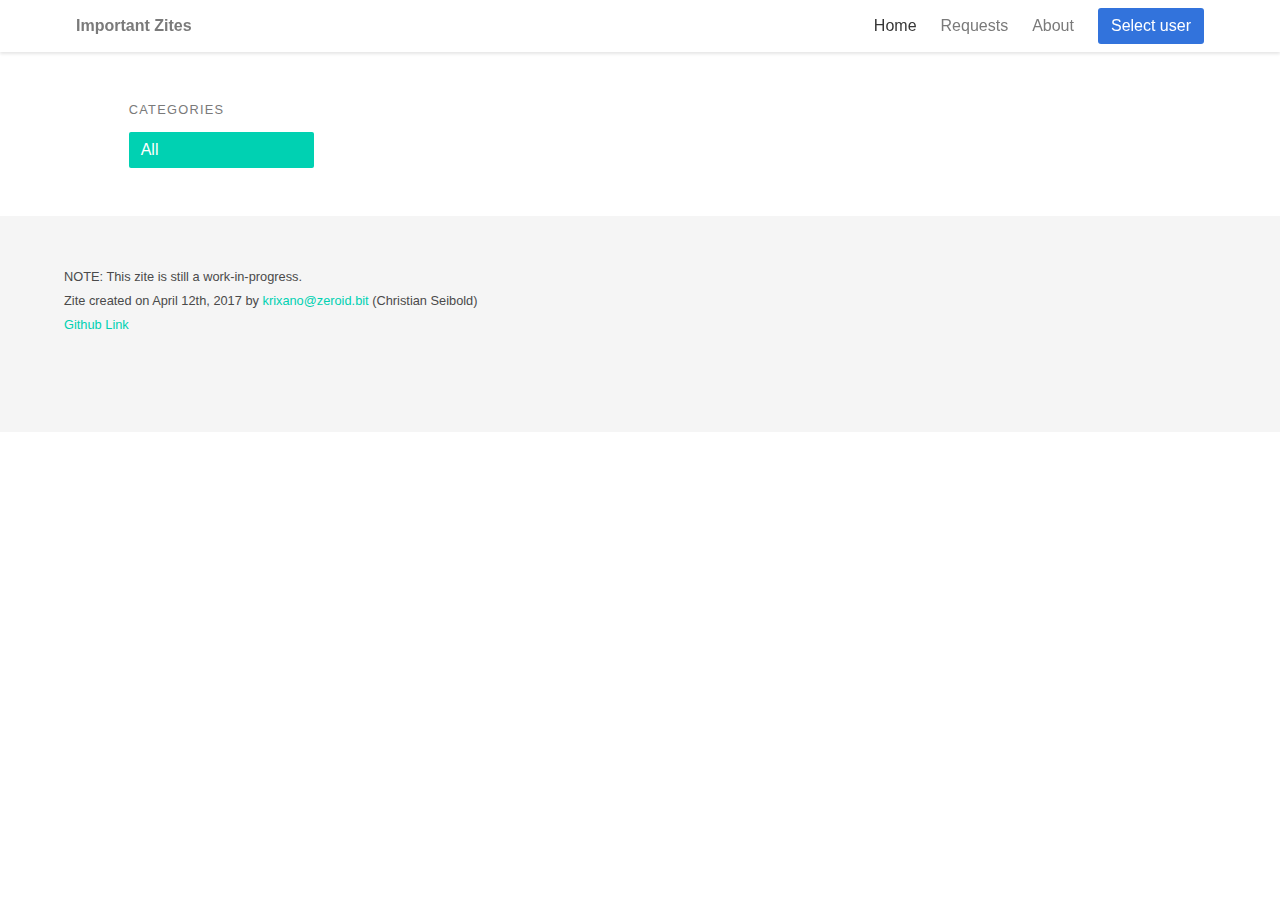
==== index.html @ a15ff4e9 "Async allZites-set" ====
<!DOCTYPE html>
<html lang="en">

<head>
    <title>Important Zites</title>
    <meta charset="utf-8">
    <meta http-equiv="content-type" content="text/html; charset=utf-8" />
    <meta http-equiv="X-UA-Compatible" content="IE=edge">
    <meta name="viewport" content="width=device-width, initial-scale=1">
    <meta name="keywords" content="zite,zites,important,krixano,list,category,search,filter">
    <base href="" target="_top" id="base">
    <script>
        base.href = document.location.href.replace("/media", "").replace("index.html", "").replace(/[&?]wrapper=False/, "").replace(/[&?]wrapper_nonce=[A-Za-z0-9]+/, "")
    </script>

    <style>
        .table tbody th,
        .table thead tr>th:first-child {
            text-align: center;
        }
        
        #zite_num,
        #cat_num,
        #zites_table {
            visibility: hidden;
        }
    </style>

    <script src="js/navToggle.js"></script>

    <link rel="stylesheet" href="css/bulma.css" />
    <link rel="stylesheet" href="css/main.css" />
</head>

<body>
    <nav class="nav has-shadow">
        <div class="container">
            <div class="nav-left">
                <a href="./" class="nav-item" style="font-weight: bold;">Important Zites</a>
                <span class="nav-item"><code id="zite_num" class="tag is-light">0</code> <code id="cat_num" class="tag is-light">0</code></span>
            </div>

            <!-- This "nav-toggle" hamburger menu is only visible on mobile -->
            <!-- You need JavaScript to toggle the "is-active" class on "nav-menu" -->
            <span id="nav-toggle" class="nav-toggle">
				<span></span>
            <span></span>
            <span></span>
            </span>

            <!-- This "nav-menu" is hidden on mobile -->
            <!-- Add the modifier "is-active" to display it on mobile -->
            <div id="nav-menu" class="nav-right nav-menu">
                <a href="./" class="nav-item is-active">Home</a>
                <!--<a class="nav-item">Blog</a>-->
                <a href="request.html" class="nav-item">Requests</a>
                <a href="about.html" class="nav-item">About</a>
                <span class="nav-item"><a href="#Select+user" id="select_user" class="button is-info" onclick='return page.selectUser()'>Select user</a></span>
            </div>
        </div>
    </nav>

    <section class="section">
        <!--<div class="tabs is-centered">
	</div>-->

        <div class="columns">
            <div class="column is-2 is-offset-1">
                <aside class="menu">
                    <p class="menu-label">Categories</p>
                    <ul class="menu-list" id="categories_list">
                        <li><a id="allTab" class="is-active" onclick="tabClick('all', this); return false;">All</a></li>
                        <!--<li><a onclick="tabClick('info', this); return false;">Info</a></li>-->
                    </ul>
                </aside>
            </div>
            <div class="column is-8">
                <!--<div class="notification is-info" style="margin-right: 50px; margin-left: 70px;">
					<p>New to ZeroNet? <a href="/138R53t3ZW7KDfSfxVpWUsMXgwUnsDNXLP/">Visit the Wiki</a></p>
				</div>-->
                <!-- TODO -->
                <table id="zites_table" class="table is-narrow is-striped" style="margin-left: 10px; margin-right: 10px;">
                    <thead>
                        <tr>
                            <th>Name</th>
                            <th>Description</th>
                        </tr>
                    </thead>
                    <tbody id="zites_list">
                        <!--<tr class="social">
							<th><a href="/mail.zeroverse.bit/">ZeroVerse Mail</a></th>
							<td>Mail for ZeroVerse <code class="category" style="font-style: italic;">SOCIAL</code></td>
						</tr>-->
                        <!-- Abandoned Project -->
                        <!--<tr class="books">
							<th><a href="/1DszUR6XLMLztoPZ4q9v7Ym6916HrnUSqz">ZeroManga</a></th>
							<td>Download mangas</td>
						</tr>-->
                        <!--<tr>
							<th><a href="#">ZeroNews</a></th>
							<td>One of the first News zites on ZeroNet</td>
						</tr>-->
                        <!--<tr class="other">
							<th><a href="/1HPgDoReCFtE9qy71hnp55ksBVvV1gHJLQ">id@ZeroVerse</a></th>
							<td>User authorization provider <code class="category" style="font-style: italic;">OTHER</code></td>
						</tr>-->
                        <!-- Abandoned Project -->
                    </tbody>
                </table>
            </div>
        </div>
    </section>

    <footer class="footer">
        <div class="container">
            <span style="text-align: center">
				<small>NOTE: This zite is still a work-in-progress.</small><br>
				<small>Zite created on April 12th, 2017 by <a href="/Me.ZeroNetwork.bit/?Profile/12h51ug6CcntU2aiBjhP8Ns2e5VypbWWtv/12gAes6NzDS9E2q6Q1UXrpUdbPS6nvuBPu/krixano@zeroid.bit">krixano@zeroid.bit</a> (Christian Seibold)</small><br>
				<small><a href="https://github.com/krixano/ImportantZites">Github Link</a></small>
			</span>
        </div>
    </footer>

    <script type="text/javascript" src="js/ZeroFrame.js"></script>
    <script type="text/javascript" src="js/gsap/TweenLite.min.js"></script>
    <script type="text/javascript" src="js/gsap/plugins/CSSPlugin.min.js"></script>

    <script>
        var allZites;
        class ZeroChat extends ZeroFrame {
            /*addMessage (username, message) {
            	var message_escaped = message.replace(/</g, "&lt;").replace(/>/g, "&gt;")  // Escape html tags in the message
            	this.messages.innerHTML += "<li><b>" + username + "</b>: " + message_escaped + "</li>"
            }*/

            onOpenWebsocket() {
                //this.messages = document.getElementById("messages")
                //this.addMessage("System", "Ready to call ZeroFrame API!")
                this.cmd("siteInfo", {}, (site_info) => {
                    if (site_info.cert_user_id)
                        document.getElementById("select_user").innerText = site_info.cert_user_id;

                    this.site_info = site_info;
                    this.loadCategories(function() {
                        page.loadZites(function() {
                            allZites = document.querySelectorAll("#zites_list > tr");
                        })
                    });
                });
            }

            selectUser() {
                this.cmd("certSelect", {
                    accepted_domains: ["zeroid.bit", "kaffie.bit"]
                })
                return false;
            }

            onRequest(cmd, message) {
                if (cmd == "setSiteInfo") {
                    this.site_info = message.params; // Save site info data to allow access it later
                    console.log(message.params);
                    if (message.params.cert_user_id)
                        document.getElementById("select_user").innerHTML = message.params.cert_user_id;
                    else if (!message.params.cert_user_id) {
                        document.getElementById("select_user").innerHTML = "Select user";
                    }
                    if (message.params.event && message.params.event[0] == "file_done") {
                        this.loadZites();
                    }
                }
            }

            loadZites(cb) {
                var zites_list = document.getElementById("zites_list");
                var zites_table = document.getElementById("zites_table");
                var zite_indicator = document.getElementById('zite_num');

                TweenLite.set(zites_table, {
                    autoAlpha: 0
                });
                TweenLite.set(zite_indicator, {
                    autoAlpha: 0
                });

                zites_list.innerHTML = "";

                page.cmd("dbQuery", ["SELECT * FROM zites"], (zites) => {
                    zite_indicator.innerHTML = zites.length + " zites";

                    for (var x in zites) {
                        var zite = zites[x];
                        zites_list.innerHTML +=
                            "<tr class='cat-" + zite.category + "'><th><a href='/" + zite.address + "'>" +
                            zite.title + "</a></th><td>" + zite.description +
                            " <code class='category' style='font-style: italic;'>" +
                            zite.category.toUpperCase() + "</code></td></tr>";
                    }

                    if (typeof cb === "function")
                        cb();

                    TweenLite.to(zites_table, 3, {
                        autoAlpha: 2
                    });
                    TweenLite.to(zite_indicator, 3, {
                        autoAlpha: 2
                    });
                });
            }

            getCategoriesList(cb) {
                page.cmd("dbQuery", ["SELECT * FROM categories"], (cats) => {
                    if (typeof cb === "function")
                        cb(cats);
                })
            }

            loadCategories(cb) {
                var cats_list = document.getElementById("categories_list");
                var cats_indicator = document.getElementById('cat_num');

                TweenLite.set(cats_indicator, {
                    autoAlpha: 0
                });

                page.getCategoriesList(function(cats) {
                    cats_indicator.innerHTML = cats.length + " categories";

                    for (var x in cats) {
                        var cat = cats[x];
                        cats_list.innerHTML += '<li><a onclick="tabClick(\'' +
                            cat.name + '\', this); return false;">' +
                            cat.name[0].toUpperCase() + cat.name.substring(1) + '</a></li>';
                    }

                    if (typeof cb === "function")
                        cb();

                    TweenLite.to(cats_indicator, 3, {
                        autoAlpha: 2
                    });
                })
            }
        }

        page = new ZeroChat();

        var previousId = "all";
        var previousActiveTab = document.getElementById('allTab');

        function tabClick(id, tabElem) {
            TweenLite.set(document.getElementById('zites_table'), {
                autoAlpha: 0
            });
            if (id == "all") {
                // Show all divs except the previousId (because that one is already shown)
                page.getCategoriesList(function(cats) {
                    for (var x in cats) {
                        var cat = cats[x];

                        if (previousId != cat.name) {
                            var s = document.querySelectorAll('.cat-' + cat.name);
                            for (var x2 = 0; x2 < s.length; x2++) {
                                s[x2].style.display = "";
                            }
                        }
                    }

                    var s_category = document.querySelectorAll('.category');
                    for (var i = 0; i < s_category.length; i++) {
                        s_category[i].style.display = "";
                    }

                    // NOTE(krixano): Database Query runs asynchronously, which means putting this outside of this callback function
                    // would immediately run this code, and therefore change previousId before everything above is finished!
                    TweenLite.to(document.getElementById('zites_table'), 1.0, {
                        autoAlpha: 2
                    });

                    previousId = id;

                    toggleClass(tabElem, "is-active");
                    toggleClass(previousActiveTab, "is-active");

                    previousActiveTab = tabElem;
                })

                // if (previousId != "info") {
                //     var s_info = document.querySelectorAll('.info');
                //     for (var i = 0; i < s_info.length; i++) {
                //         s_info[i].style.display = "";
                //     }
                // }
            } else {
                page.getCategoriesList(function(cats) {
                    for (var x in cats) {
                        var cat = cats[x];

                        if (id != cat.name) {
                            var s = document.querySelectorAll('.cat-' + cat.name);
                            for (var x2 = 0; x2 < s.length; x2++) {
                                s[x2].style.display = "none";
                            }
                        }
                    }

                    if (previousId != id && previousId != "all") {
                        var selector = document.querySelectorAll('.cat-' + id);
                        for (var i = 0; i < selector.length; i++) {
                            selector[i].style.display = "";
                        }
                    }
                    var s_category = document.querySelectorAll('.category');
                    for (var i = 0; i < s_category.length; i++) {
                        s_category[i].style.display = "none";
                    }

                    // NOTE(krixano): Database Query runs asynchronously, which means putting this outside of this callback function
                    // would immediately run this code, and therefore change previousId before everything above is finished!
                    TweenLite.to(document.getElementById('zites_table'), 1.0, {
                        autoAlpha: 2
                    });

                    previousId = id;

                    toggleClass(tabElem, "is-active");
                    toggleClass(previousActiveTab, "is-active");

                    previousActiveTab = tabElem;
                })

                // if (id != "info") {
                //     var s_info = document.querySelectorAll('.info');
                //     for (var i = 0; i < s_info.length; i++) {
                //         s_info[i].style.display = "none";
                //     }
                // }
            }

            return false;
        }
    </script>

</body>

</html>
---- css/main.css ----
html {
	text-rendering: optimizespeed;
	backface-visibility: hidden;
	-webkit-backface-visibility: hidden;
}
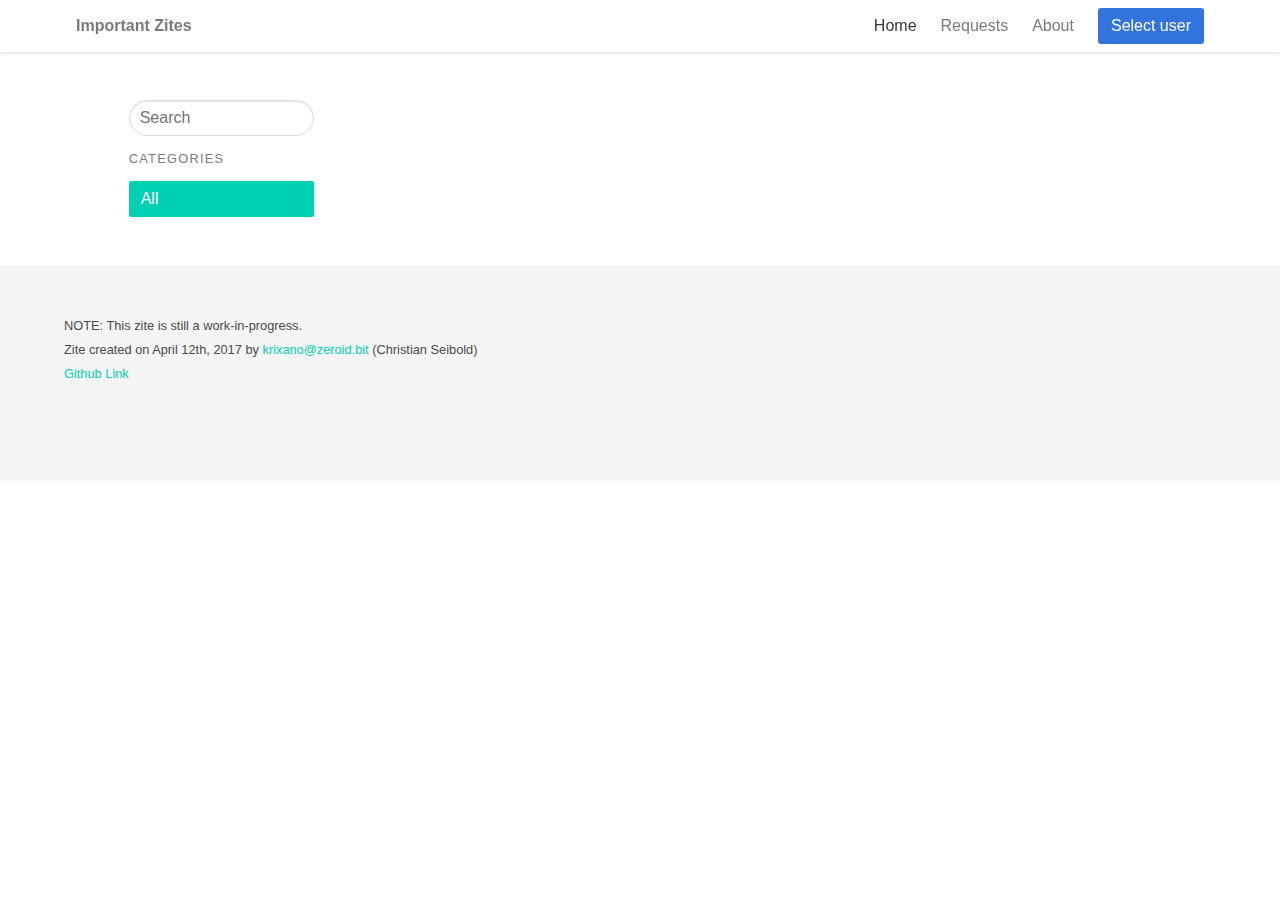
==== commit 21c6e7e7: "Merge remote-tracking branch 'refs/remotes/origin/master' into search-feature" ====
--- a/index.html
+++ b/index.html
@@ -67,6 +67,7 @@
         <div class="columns">
             <div class="column is-2 is-offset-1">
                 <aside class="menu">
+                    <input class="input" id="search" name="search" type="search" placeholder="Search" onkeydown="search();" onkeyup="search();" onchange="search();" />
                     <p class="menu-label">Categories</p>
                     <ul class="menu-list" id="categories_list">
                         <li><a id="allTab" class="is-active" onclick="tabClick('all', this); return false;">All</a></li>
@@ -138,12 +139,20 @@
                 //this.addMessage("System", "Ready to call ZeroFrame API!")
                 this.cmd("siteInfo", {}, (site_info) => {
                     if (site_info.cert_user_id)
+<<<<<<< HEAD
+                        document.getElementById("select_user").innerText = site_info.cert_user_id
+                    this.site_info = site_info
+                    this.loadCategories(function() {
+                        page.loadZites(function() {
+                            var allZites = document.querySelectorAll("#zites_list > tr");
+=======
                         document.getElementById("select_user").innerText = site_info.cert_user_id;
 
                     this.site_info = site_info;
                     this.loadCategories(function() {
                         page.loadZites(function() {
                             allZites = document.querySelectorAll("#zites_list > tr");
+>>>>>>> refs/remotes/origin/master
                         })
                     });
                 });
@@ -198,7 +207,11 @@
                     }
 
                     if (typeof cb === "function")
+<<<<<<< HEAD
+                        cb()
+=======
                         cb();
+>>>>>>> refs/remotes/origin/master
 
                     TweenLite.to(zites_table, 3, {
                         autoAlpha: 2
@@ -248,6 +261,68 @@
 
         var previousId = "all";
         var previousActiveTab = document.getElementById('allTab');
+
+        function search(s) {
+            var s = (s || document.getElementById("search").value).trim()
+
+            if (s && allZites) {
+                var anystrue = false
+                for (var x in allZites) {
+                    var y = allZites[x]
+
+                    if (!y || typeof y !== "object")
+                        continue
+
+                    if (y.innerText) {
+                        var searchables = y.innerText.split("\t")
+                        if (searchables && searchables[1]) {
+                            searchables[2] = searchables[1].substr(0, searchables[1].lastIndexOf(" "))
+                            searchables[3] = searchables[1].substr(searchables[1].lastIndexOf(" ") + 1)
+                        }
+                    }
+
+                    // if (previousId === searchables[3].toLowerCase() || previousId === "all")
+                    //     y.style.display = ""
+
+                    var strue = false
+                    for (var x2 in searchables) {
+                        if (x2 === 1)
+                            continue
+
+                        var y2 = searchables[x2]
+                        if (y2.match(new RegExp(s, "gmi"))) {
+                            strue = true
+                            anystrue = true
+                        }
+                    }
+
+                    // console.log(y, strue, searchables)
+
+                    if (!strue && s)
+                        y.style.display = "none"
+                    else
+                        y.style.display = ""
+                }
+
+                // Show "No match"-Message
+                if (!anystrue)
+                    console.log("No match")
+            } else if (allZites) {
+                for (var x in allZites) {
+                    var y = allZites[x]
+
+                    if (!y || typeof y !== "object")
+                        continue
+
+                    y.style.display = ""
+                }
+            }
+
+            // "<tr class='cat-" + zite.category + "'><th><a href='/" + zite.address + "'>" +
+            // zite.title + "</a></th><td>" + zite.description +
+            // " <code class='category' style='font-style: italic;'>" +
+            // zite.category.toUpperCase() + "</code></td></tr>";
+        }
 
         function tabClick(id, tabElem) {
             TweenLite.set(document.getElementById('zites_table'), {
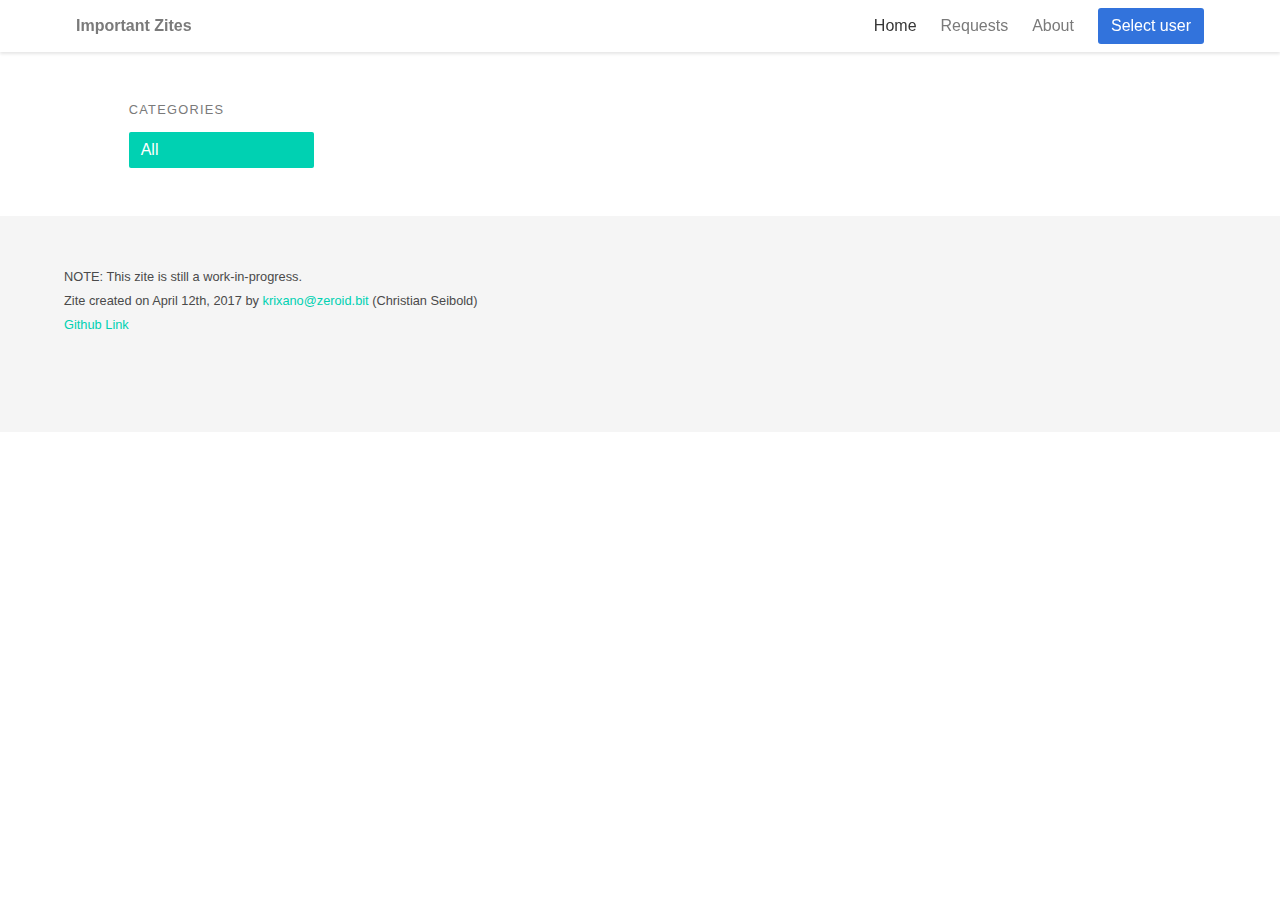
==== commit dc44e789: "Cache the categories list so we don't have to do a query every time a tab is clicked" ====
--- a/index.html
+++ b/index.html
@@ -67,7 +67,6 @@
         <div class="columns">
             <div class="column is-2 is-offset-1">
                 <aside class="menu">
-                    <input class="input" id="search" name="search" type="search" placeholder="Search" onkeydown="search();" onkeyup="search();" onchange="search();" />
                     <p class="menu-label">Categories</p>
                     <ul class="menu-list" id="categories_list">
                         <li><a id="allTab" class="is-active" onclick="tabClick('all', this); return false;">All</a></li>
@@ -128,6 +127,7 @@
 
     <script>
         var allZites;
+        var categoriesList;
         class ZeroChat extends ZeroFrame {
             /*addMessage (username, message) {
             	var message_escaped = message.replace(/</g, "&lt;").replace(/>/g, "&gt;")  // Escape html tags in the message
@@ -139,20 +139,12 @@
                 //this.addMessage("System", "Ready to call ZeroFrame API!")
                 this.cmd("siteInfo", {}, (site_info) => {
                     if (site_info.cert_user_id)
-<<<<<<< HEAD
-                        document.getElementById("select_user").innerText = site_info.cert_user_id
-                    this.site_info = site_info
-                    this.loadCategories(function() {
-                        page.loadZites(function() {
-                            var allZites = document.querySelectorAll("#zites_list > tr");
-=======
                         document.getElementById("select_user").innerText = site_info.cert_user_id;
 
                     this.site_info = site_info;
                     this.loadCategories(function() {
                         page.loadZites(function() {
                             allZites = document.querySelectorAll("#zites_list > tr");
->>>>>>> refs/remotes/origin/master
                         })
                     });
                 });
@@ -207,11 +199,7 @@
                     }
 
                     if (typeof cb === "function")
-<<<<<<< HEAD
-                        cb()
-=======
                         cb();
->>>>>>> refs/remotes/origin/master
 
                     TweenLite.to(zites_table, 3, {
                         autoAlpha: 2
@@ -223,10 +211,16 @@
             }
 
             getCategoriesList(cb) {
-                page.cmd("dbQuery", ["SELECT * FROM categories"], (cats) => {
+                if (categoriesList) {
                     if (typeof cb === "function")
-                        cb(cats);
-                })
+                        cb(categoriesList);
+                } else {
+                    page.cmd("dbQuery", ["SELECT * FROM categories"], (cats) => {
+                        categoriesList = cats;
+                        if (typeof cb === "function")
+                            cb(cats);
+                    })
+                }
             }
 
             loadCategories(cb) {
@@ -261,68 +255,6 @@
 
         var previousId = "all";
         var previousActiveTab = document.getElementById('allTab');
-
-        function search(s) {
-            var s = (s || document.getElementById("search").value).trim()
-
-            if (s && allZites) {
-                var anystrue = false
-                for (var x in allZites) {
-                    var y = allZites[x]
-
-                    if (!y || typeof y !== "object")
-                        continue
-
-                    if (y.innerText) {
-                        var searchables = y.innerText.split("\t")
-                        if (searchables && searchables[1]) {
-                            searchables[2] = searchables[1].substr(0, searchables[1].lastIndexOf(" "))
-                            searchables[3] = searchables[1].substr(searchables[1].lastIndexOf(" ") + 1)
-                        }
-                    }
-
-                    // if (previousId === searchables[3].toLowerCase() || previousId === "all")
-                    //     y.style.display = ""
-
-                    var strue = false
-                    for (var x2 in searchables) {
-                        if (x2 === 1)
-                            continue
-
-                        var y2 = searchables[x2]
-                        if (y2.match(new RegExp(s, "gmi"))) {
-                            strue = true
-                            anystrue = true
-                        }
-                    }
-
-                    // console.log(y, strue, searchables)
-
-                    if (!strue && s)
-                        y.style.display = "none"
-                    else
-                        y.style.display = ""
-                }
-
-                // Show "No match"-Message
-                if (!anystrue)
-                    console.log("No match")
-            } else if (allZites) {
-                for (var x in allZites) {
-                    var y = allZites[x]
-
-                    if (!y || typeof y !== "object")
-                        continue
-
-                    y.style.display = ""
-                }
-            }
-
-            // "<tr class='cat-" + zite.category + "'><th><a href='/" + zite.address + "'>" +
-            // zite.title + "</a></th><td>" + zite.description +
-            // " <code class='category' style='font-style: italic;'>" +
-            // zite.category.toUpperCase() + "</code></td></tr>";
-        }
 
         function tabClick(id, tabElem) {
             TweenLite.set(document.getElementById('zites_table'), {
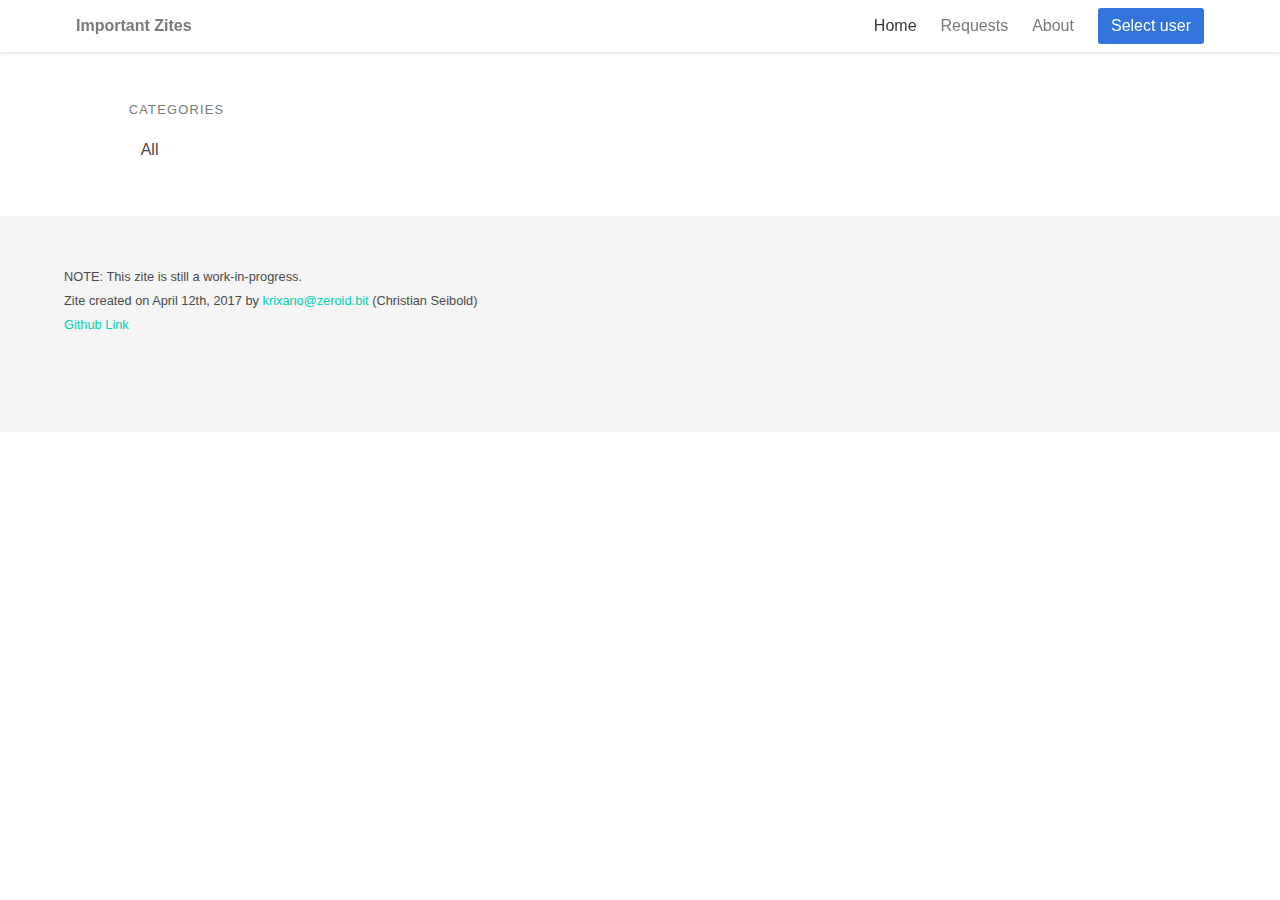
==== commit b83c7af2: "Code Cleanup" ====
--- a/index.html
+++ b/index.html
@@ -27,7 +27,6 @@
     </style>
 
     <script src="js/navToggle.js"></script>
-
     <link rel="stylesheet" href="css/bulma.css" />
     <link rel="stylesheet" href="css/main.css" />
 </head>
@@ -52,7 +51,6 @@
             <!-- Add the modifier "is-active" to display it on mobile -->
             <div id="nav-menu" class="nav-right nav-menu">
                 <a href="./" class="nav-item is-active">Home</a>
-                <!--<a class="nav-item">Blog</a>-->
                 <a href="request.html" class="nav-item">Requests</a>
                 <a href="about.html" class="nav-item">About</a>
                 <span class="nav-item"><a href="#Select+user" id="select_user" class="button is-info" onclick='return page.selectUser()'>Select user</a></span>
@@ -61,15 +59,12 @@
     </nav>
 
     <section class="section">
-        <!--<div class="tabs is-centered">
-	</div>-->
-
         <div class="columns">
             <div class="column is-2 is-offset-1">
                 <aside class="menu">
                     <p class="menu-label">Categories</p>
                     <ul class="menu-list" id="categories_list">
-                        <li><a id="allTab" class="is-active" onclick="tabClick('all', this); return false;">All</a></li>
+                        <li><a id="allTab" onclick="tabClick('all', this); return false;">All</a></li>
                         <!--<li><a onclick="tabClick('info', this); return false;">Info</a></li>-->
                     </ul>
                 </aside>
@@ -129,14 +124,7 @@
         var allZites;
         var categoriesList;
         class ZeroChat extends ZeroFrame {
-            /*addMessage (username, message) {
-            	var message_escaped = message.replace(/</g, "&lt;").replace(/>/g, "&gt;")  // Escape html tags in the message
-            	this.messages.innerHTML += "<li><b>" + username + "</b>: " + message_escaped + "</li>"
-            }*/
-
             onOpenWebsocket() {
-                //this.messages = document.getElementById("messages")
-                //this.addMessage("System", "Ready to call ZeroFrame API!")
                 this.cmd("siteInfo", {}, (site_info) => {
                     if (site_info.cert_user_id)
                         document.getElementById("select_user").innerText = site_info.cert_user_id;
@@ -145,6 +133,7 @@
                     this.loadCategories(function() {
                         page.loadZites(function() {
                             allZites = document.querySelectorAll("#zites_list > tr");
+                            tabClick('all', document.getElementById('allTab'));
                         })
                     });
                 });
@@ -159,8 +148,8 @@
 
             onRequest(cmd, message) {
                 if (cmd == "setSiteInfo") {
-                    this.site_info = message.params; // Save site info data to allow access it later
-                    console.log(message.params);
+                    // Save site info data to allow access it later
+                    this.site_info = message.params;
                     if (message.params.cert_user_id)
                         document.getElementById("select_user").innerHTML = message.params.cert_user_id;
                     else if (!message.params.cert_user_id) {
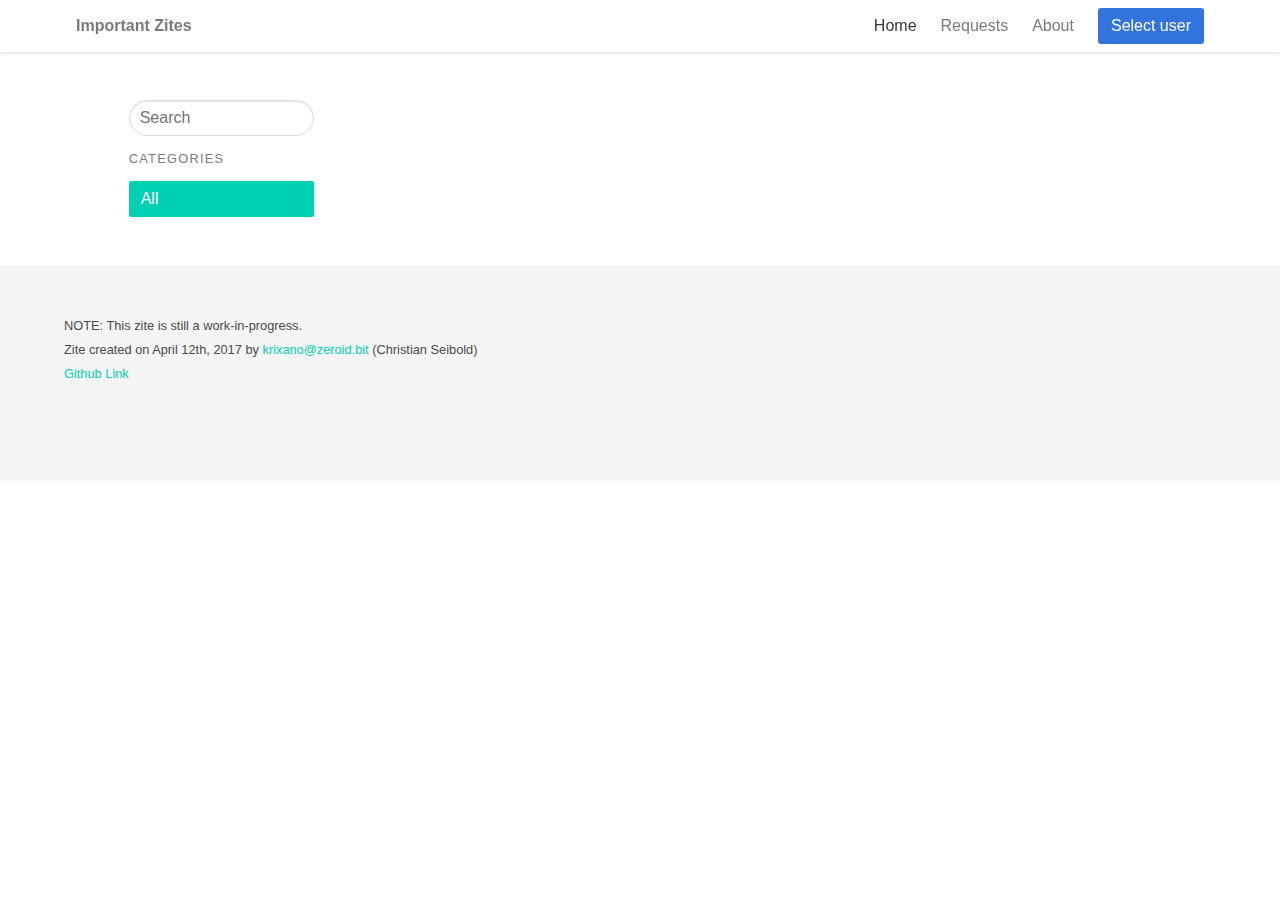
==== commit 913bc762: "Only search from zites in currently select category/tab" ====
--- a/index.html
+++ b/index.html
@@ -27,6 +27,7 @@
     </style>
 
     <script src="js/navToggle.js"></script>
+
     <link rel="stylesheet" href="css/bulma.css" />
     <link rel="stylesheet" href="css/main.css" />
 </head>
@@ -51,6 +52,7 @@
             <!-- Add the modifier "is-active" to display it on mobile -->
             <div id="nav-menu" class="nav-right nav-menu">
                 <a href="./" class="nav-item is-active">Home</a>
+                <!--<a class="nav-item">Blog</a>-->
                 <a href="request.html" class="nav-item">Requests</a>
                 <a href="about.html" class="nav-item">About</a>
                 <span class="nav-item"><a href="#Select+user" id="select_user" class="button is-info" onclick='return page.selectUser()'>Select user</a></span>
@@ -59,12 +61,16 @@
     </nav>
 
     <section class="section">
+        <!--<div class="tabs is-centered">
+	</div>-->
+
         <div class="columns">
             <div class="column is-2 is-offset-1">
                 <aside class="menu">
+                    <input class="input" id="search" name="search" type="search" placeholder="Search" onkeydown="search();" onkeyup="search();" onchange="search();" />
                     <p class="menu-label">Categories</p>
                     <ul class="menu-list" id="categories_list">
-                        <li><a id="allTab" onclick="tabClick('all', this); return false;">All</a></li>
+                        <li><a id="allTab" class="is-active" onclick="tabClick('all', this); return false;">All</a></li>
                         <!--<li><a onclick="tabClick('info', this); return false;">Info</a></li>-->
                     </ul>
                 </aside>
@@ -122,9 +128,15 @@
 
     <script>
         var allZites;
-        var categoriesList;
         class ZeroChat extends ZeroFrame {
+            /*addMessage (username, message) {
+            	var message_escaped = message.replace(/</g, "&lt;").replace(/>/g, "&gt;")  // Escape html tags in the message
+            	this.messages.innerHTML += "<li><b>" + username + "</b>: " + message_escaped + "</li>"
+            }*/
+
             onOpenWebsocket() {
+                //this.messages = document.getElementById("messages")
+                //this.addMessage("System", "Ready to call ZeroFrame API!")
                 this.cmd("siteInfo", {}, (site_info) => {
                     if (site_info.cert_user_id)
                         document.getElementById("select_user").innerText = site_info.cert_user_id;
@@ -133,7 +145,6 @@
                     this.loadCategories(function() {
                         page.loadZites(function() {
                             allZites = document.querySelectorAll("#zites_list > tr");
-                            tabClick('all', document.getElementById('allTab'));
                         })
                     });
                 });
@@ -148,8 +159,8 @@
 
             onRequest(cmd, message) {
                 if (cmd == "setSiteInfo") {
-                    // Save site info data to allow access it later
-                    this.site_info = message.params;
+                    this.site_info = message.params; // Save site info data to allow access it later
+                    console.log(message.params);
                     if (message.params.cert_user_id)
                         document.getElementById("select_user").innerHTML = message.params.cert_user_id;
                     else if (!message.params.cert_user_id) {
@@ -200,16 +211,10 @@
             }
 
             getCategoriesList(cb) {
-                if (categoriesList) {
+                page.cmd("dbQuery", ["SELECT * FROM categories"], (cats) => {
                     if (typeof cb === "function")
-                        cb(categoriesList);
-                } else {
-                    page.cmd("dbQuery", ["SELECT * FROM categories"], (cats) => {
-                        categoriesList = cats;
-                        if (typeof cb === "function")
-                            cb(cats);
-                    })
-                }
+                        cb(cats);
+                })
             }
 
             loadCategories(cb) {
@@ -242,10 +247,83 @@
 
         page = new ZeroChat();
 
-        var previousId = "all";
-        var previousActiveTab = document.getElementById('allTab');
+        var previousId;
+        var currentId;
+        var previousActiveTab;
+
+        function search(s) {
+            if (currentId == "all") {
+                var ziteList = allZites;
+            } else {
+                var ziteList = document.querySelectorAll(".cat-" + currentId);
+            }
+            var s = (s || document.getElementById("search").value).trim()
+
+            if (s && ziteList) {
+                var anystrue = false
+                for (var x in ziteList) {
+                    var y = ziteList[x]
+
+                    if (!y || typeof y !== "object")
+                        continue
+
+                    if (y.innerText) {
+                        var searchables = y.innerText.split("\t")
+                        if (searchables && searchables[1]) {
+                            searchables[2] = searchables[1].substr(0, searchables[1].lastIndexOf(" "))
+                            searchables[3] = searchables[1].substr(searchables[1].lastIndexOf(" ") + 1)
+                        }
+                    }
+
+                    // if (previousId === searchables[3].toLowerCase() || previousId === "all")
+                    //     y.style.display = ""
+
+                    var strue = false
+                    for (var x2 in searchables) {
+                        if (x2 === 1)
+                            continue
+
+                        var y2 = searchables[x2]
+                        if (y2.match(new RegExp(s, "gmi"))) {
+                            strue = true
+                            anystrue = true
+                        }
+                    }
+
+                    // console.log(y, strue, searchables)
+
+                    if (!strue && s)
+                        y.style.display = "none"
+                    else
+                        y.style.display = ""
+                }
+
+                // Show "No match"-Message
+                if (!anystrue)
+                    console.log("No match")
+            } else if (ziteList) {
+                for (var x in ziteList) {
+                    var y = ziteList[x]
+
+                    if (!y || typeof y !== "object")
+                        continue
+
+                    y.style.display = ""
+                }
+            }
+
+            // "<tr class='cat-" + zite.category + "'><th><a href='/" + zite.address + "'>" +
+            // zite.title + "</a></th><td>" + zite.description +
+            // " <code class='category' style='font-style: italic;'>" +
+            // zite.category.toUpperCase() + "</code></td></tr>";
+        }
 
         function tabClick(id, tabElem) {
+            // Don't do anything, including animations, when clicking on a tab that's already selected.
+            if (previousId == id) {
+                return;
+            }
+            currentId = id;
             TweenLite.set(document.getElementById('zites_table'), {
                 autoAlpha: 0
             });
@@ -277,7 +355,9 @@
                     previousId = id;
 
                     toggleClass(tabElem, "is-active");
-                    toggleClass(previousActiveTab, "is-active");
+                    if (previousActiveTab) {
+                        toggleClass(previousActiveTab, "is-active");
+                    }
 
                     previousActiveTab = tabElem;
                 })
@@ -321,7 +401,9 @@
                     previousId = id;
 
                     toggleClass(tabElem, "is-active");
-                    toggleClass(previousActiveTab, "is-active");
+                    if (previousActiveTab) {
+                        toggleClass(previousActiveTab, "is-active");
+                    }
 
                     previousActiveTab = tabElem;
                 })
@@ -340,4 +422,4 @@
 
 </body>
 
-</html>
+</html>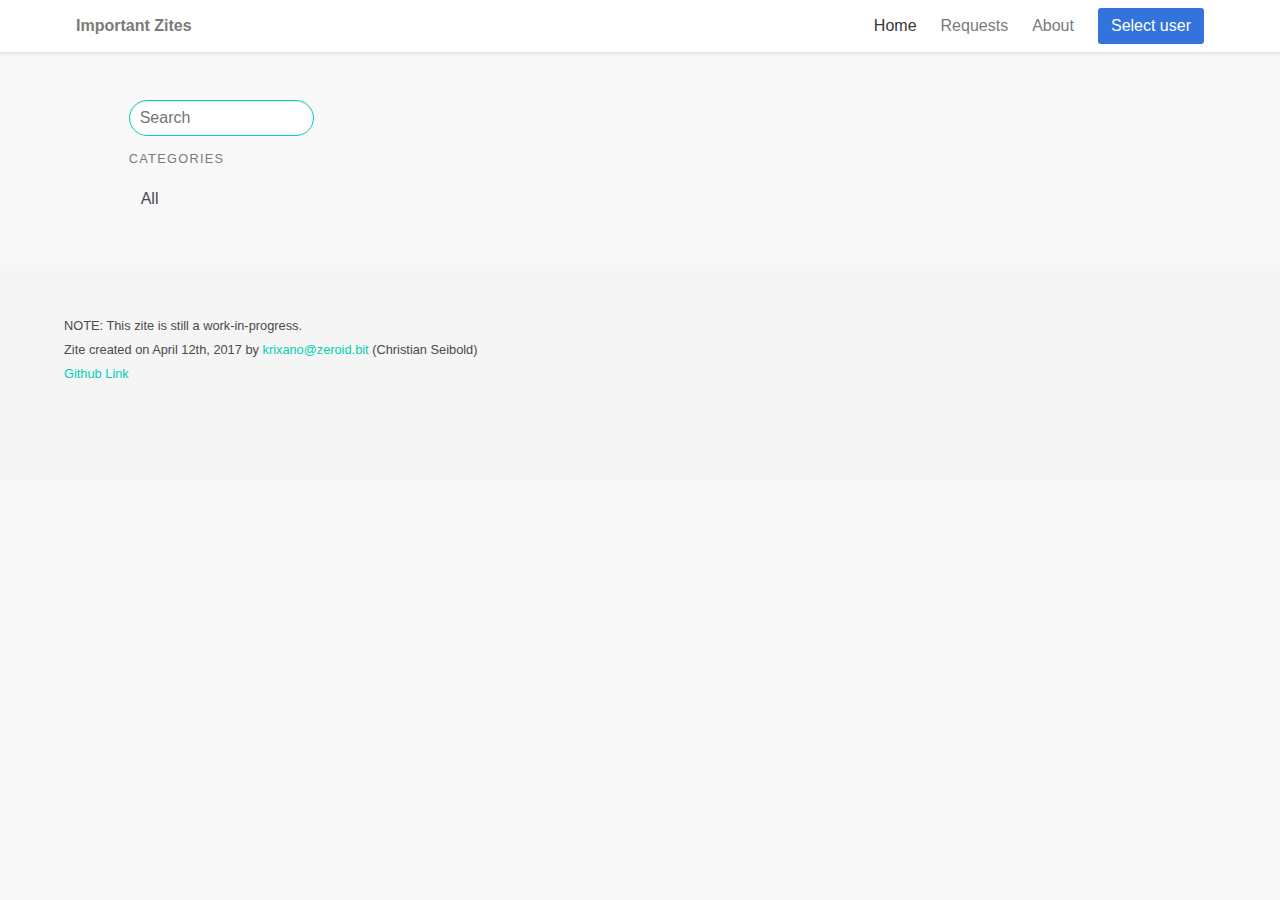
==== commit 24a73865: "Autofocus search box when page is loaded, fixed background color of table" ====
--- a/index.html
+++ b/index.html
@@ -24,10 +24,12 @@
         #zites_table {
             visibility: hidden;
         }
+        html, body, section, table {
+            background: #f8f8f8 !important;
+        }
     </style>
 
     <script src="js/navToggle.js"></script>
-
     <link rel="stylesheet" href="css/bulma.css" />
     <link rel="stylesheet" href="css/main.css" />
 </head>
@@ -52,7 +54,6 @@
             <!-- Add the modifier "is-active" to display it on mobile -->
             <div id="nav-menu" class="nav-right nav-menu">
                 <a href="./" class="nav-item is-active">Home</a>
-                <!--<a class="nav-item">Blog</a>-->
                 <a href="request.html" class="nav-item">Requests</a>
                 <a href="about.html" class="nav-item">About</a>
                 <span class="nav-item"><a href="#Select+user" id="select_user" class="button is-info" onclick='return page.selectUser()'>Select user</a></span>
@@ -61,16 +62,13 @@
     </nav>
 
     <section class="section">
-        <!--<div class="tabs is-centered">
-	</div>-->
-
         <div class="columns">
             <div class="column is-2 is-offset-1">
                 <aside class="menu">
-                    <input class="input" id="search" name="search" type="search" placeholder="Search" onkeydown="search();" onkeyup="search();" onchange="search();" />
+                    <input class="input" id="search" name="search" type="search" placeholder="Search" onkeyup="search();" onchange="search();" onkeypress="if (event.keyCode == 13) loadFirstZite()" autofocus="autofocus" />
                     <p class="menu-label">Categories</p>
                     <ul class="menu-list" id="categories_list">
-                        <li><a id="allTab" class="is-active" onclick="tabClick('all', this); return false;">All</a></li>
+                        <li><a id="allTab" onclick="tabClick('all', this); return false;">All</a></li>
                         <!--<li><a onclick="tabClick('info', this); return false;">Info</a></li>-->
                     </ul>
                 </aside>
@@ -128,15 +126,9 @@
 
     <script>
         var allZites;
+        var categoriesList;
         class ZeroChat extends ZeroFrame {
-            /*addMessage (username, message) {
-            	var message_escaped = message.replace(/</g, "&lt;").replace(/>/g, "&gt;")  // Escape html tags in the message
-            	this.messages.innerHTML += "<li><b>" + username + "</b>: " + message_escaped + "</li>"
-            }*/
-
             onOpenWebsocket() {
-                //this.messages = document.getElementById("messages")
-                //this.addMessage("System", "Ready to call ZeroFrame API!")
                 this.cmd("siteInfo", {}, (site_info) => {
                     if (site_info.cert_user_id)
                         document.getElementById("select_user").innerText = site_info.cert_user_id;
@@ -145,6 +137,7 @@
                     this.loadCategories(function() {
                         page.loadZites(function() {
                             allZites = document.querySelectorAll("#zites_list > tr");
+                            tabClick('all', document.getElementById('allTab'));
                         })
                     });
                 });
@@ -159,8 +152,8 @@
 
             onRequest(cmd, message) {
                 if (cmd == "setSiteInfo") {
-                    this.site_info = message.params; // Save site info data to allow access it later
-                    console.log(message.params);
+                    // Save site info data to allow access it later
+                    this.site_info = message.params;
                     if (message.params.cert_user_id)
                         document.getElementById("select_user").innerHTML = message.params.cert_user_id;
                     else if (!message.params.cert_user_id) {
@@ -168,6 +161,7 @@
                     }
                     if (message.params.event && message.params.event[0] == "file_done") {
                         this.loadZites();
+                        allZites = document.querySelectorAll("#zites_list > tr");
                     }
                 }
             }
@@ -211,10 +205,16 @@
             }
 
             getCategoriesList(cb) {
-                page.cmd("dbQuery", ["SELECT * FROM categories"], (cats) => {
+                if (categoriesList) {
                     if (typeof cb === "function")
-                        cb(cats);
-                })
+                        cb(categoriesList);
+                } else {
+                    page.cmd("dbQuery", ["SELECT * FROM categories"], (cats) => {
+                        categoriesList = cats;
+                        if (typeof cb === "function")
+                            cb(cats);
+                    })
+                }
             }
 
             loadCategories(cb) {
@@ -247,15 +247,15 @@
 
         page = new ZeroChat();
 
-        var previousId;
-        var currentId;
+        var previousCategory;
+        var currentCategory;
         var previousActiveTab;
 
         function search(s) {
-            if (currentId == "all") {
+            if (currentCategory == "all") {
                 var ziteList = allZites;
             } else {
-                var ziteList = document.querySelectorAll(".cat-" + currentId);
+                var ziteList = document.querySelectorAll(".cat-" + currentCategory);
             }
             var s = (s || document.getElementById("search").value).trim()
 
@@ -275,7 +275,7 @@
                         }
                     }
 
-                    // if (previousId === searchables[3].toLowerCase() || previousId === "all")
+                    // if (previousCategory === searchables[3].toLowerCase() || previousCategory === "all")
                     //     y.style.display = ""
 
                     var strue = false
@@ -318,22 +318,46 @@
             // zite.category.toUpperCase() + "</code></td></tr>";
         }
 
+        function loadFirstZite() {
+            var ziteList;
+            if (currentCategory == "all") {
+                ziteList = allZites;
+            } else {
+                ziteList = document.querySelectorAll(".cat-" + currentCategory);
+            }
+            var zite;
+
+            // Go through all zites in list until one is visible, then set it to the zite variable
+            for (var i = 0; i < ziteList.length; i++) {
+                if (ziteList[i].style.display != "none") {
+                    zite = ziteList[i];
+                    break;
+                }
+            }
+
+            if (zite) {
+                var link = zite.firstChild.firstChild.href;
+                console.log("Opening " + link + " in new tab.");
+                page.cmd("wrapperOpenWindow", [link]);
+            }
+        }
+
         function tabClick(id, tabElem) {
             // Don't do anything, including animations, when clicking on a tab that's already selected.
-            if (previousId == id) {
+            if (previousCategory == id) {
                 return;
             }
-            currentId = id;
+            currentCategory = id;
             TweenLite.set(document.getElementById('zites_table'), {
                 autoAlpha: 0
             });
             if (id == "all") {
-                // Show all divs except the previousId (because that one is already shown)
+                // Show all divs except the previousCategory (because that one is already shown)
                 page.getCategoriesList(function(cats) {
                     for (var x in cats) {
                         var cat = cats[x];
 
-                        if (previousId != cat.name) {
+                        if (previousCategory != cat.name) {
                             var s = document.querySelectorAll('.cat-' + cat.name);
                             for (var x2 = 0; x2 < s.length; x2++) {
                                 s[x2].style.display = "";
@@ -347,12 +371,12 @@
                     }
 
                     // NOTE(krixano): Database Query runs asynchronously, which means putting this outside of this callback function
-                    // would immediately run this code, and therefore change previousId before everything above is finished!
+                    // would immediately run this code, and therefore change previousCategory before everything above is finished!
                     TweenLite.to(document.getElementById('zites_table'), 1.0, {
                         autoAlpha: 2
                     });
 
-                    previousId = id;
+                    previousCategory = id;
 
                     toggleClass(tabElem, "is-active");
                     if (previousActiveTab) {
@@ -360,9 +384,14 @@
                     }
 
                     previousActiveTab = tabElem;
+
+                    // Redo search results
+                    if (document.getElementById("search").value.trim() != "") {
+                        search();
+                    }
                 })
 
-                // if (previousId != "info") {
+                // if (previousCategory != "info") {
                 //     var s_info = document.querySelectorAll('.info');
                 //     for (var i = 0; i < s_info.length; i++) {
                 //         s_info[i].style.display = "";
@@ -381,7 +410,7 @@
                         }
                     }
 
-                    if (previousId != id && previousId != "all") {
+                    if (previousCategory != id && previousCategory != "all") {
                         var selector = document.querySelectorAll('.cat-' + id);
                         for (var i = 0; i < selector.length; i++) {
                             selector[i].style.display = "";
@@ -393,12 +422,12 @@
                     }
 
                     // NOTE(krixano): Database Query runs asynchronously, which means putting this outside of this callback function
-                    // would immediately run this code, and therefore change previousId before everything above is finished!
+                    // would immediately run this code, and therefore change previousCategory before everything above is finished!
                     TweenLite.to(document.getElementById('zites_table'), 1.0, {
                         autoAlpha: 2
                     });
 
-                    previousId = id;
+                    previousCategory = id;
 
                     toggleClass(tabElem, "is-active");
                     if (previousActiveTab) {
@@ -406,6 +435,11 @@
                     }
 
                     previousActiveTab = tabElem;
+
+                    // Redo search results
+                    if (document.getElementById("search").value.trim() != "") {
+                        search();
+                    }
                 })
 
                 // if (id != "info") {
